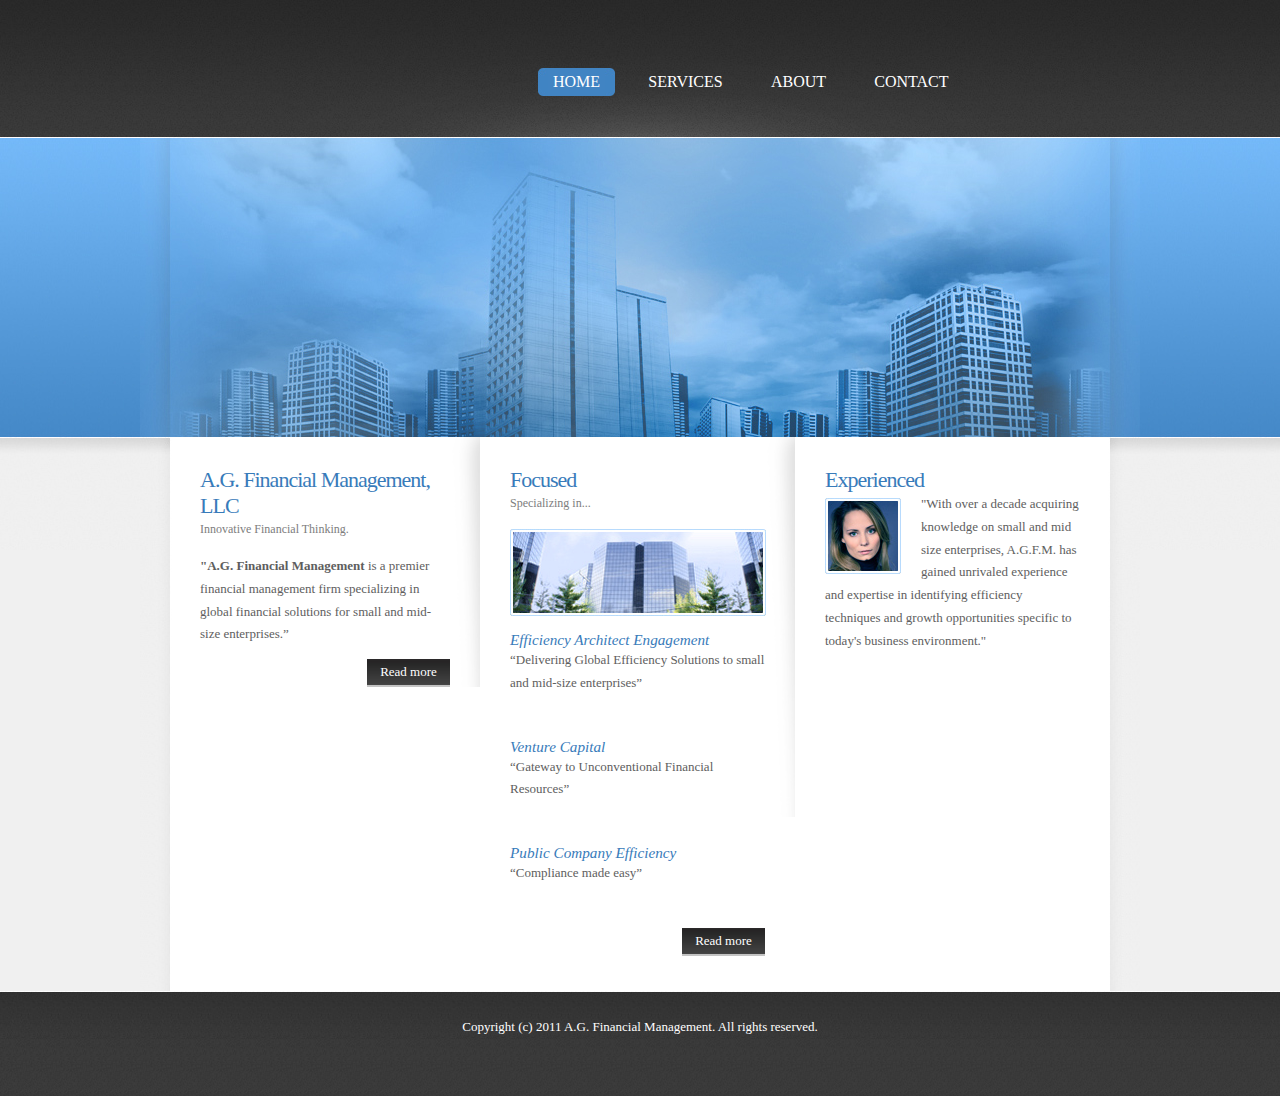
==== xhtmlcss/index.html @ 8abc1c0b "Initial commit" ====
<!DOCTYPE html PUBLIC "-//W3C//DTD XHTML 1.0 Transitional//EN" "http://www.w3.org/TR/xhtml1/DTD/xhtml1-transitional.dtd">
<html xmlns="http://www.w3.org/1999/xhtml">
<head>
<meta http-equiv="Content-Type" content="text/html; charset=utf-8" />
<title>A.G. Financial Management</title>
<meta name="keywords" content="" />
<meta name="description" content="" />
<link href="default.css" rel="stylesheet" type="text/css" media="all" />
<style type="text/css">
@import "layout.css";
</style>
</head>
<body class="homepage">
<div id="wrapper">
	<div id="header" class="container">
		<div id="logo">
			<h1><a href="#"><img src="images/aglogo.jpg" alt="AG Financial Management" /></a></h1>
			<!--<p>Lorem ipsum veroeros</p>-->
		</div>
		<div id="menu">
			<ul>
				<li class="active"><a href="#" accesskey="1" title=""><span>Home</span></a></li>
				<li><a href="services.html" accesskey="2" title=""><span>Services</span></a></li>
				<li><a href="about.html" accesskey="3" title=""><span>About</span></a></li>
				<li><a href="contact.html" accesskey="3" title=""><span>Contact</span></a></li>
				<!--<li><a href="#" accesskey="4" title=""><span>Contact</span></a></li>-->
			</ul>
		</div>
	</div>
	<div id="splash" class="container">
		<p class="text1">Lorem ipsum dolor sit amet.</p>
		<p class="text2">Suspendisse a pellentesque.</p>
	</div>
	<div id="page" class="container">
		<div class="bgtop">
			<div id="three-columns">
				<div class="column1">
					<div class="box-style">
						<h2 class="title">A.G. Financial Management, LLC</h2>
						<p class="byline">Innovative Financial Thinking.</p>
						<p><strong>"A.G. Financial Management</strong> is a premier financial management firm specializing in global financial solutions for small and mid-size enterprises.”</p>
						
						<p class="link1"><a href="about.html">Read more</a></p>
					</div>
				</div>
				<div class="column2">
					<div class="box-style">
						<h2 class="title">Focused</h2>
						<p class="byline">Specializing in...</p>
						<p class="byline"><img src="images/homepage08.jpg" width="256" height="87" alt="" /></p>
						<ul class="style1">
							<li class="first">
								<h3>Efficiency Architect Engagement</h3>
								<p>“Delivering Global Efficiency Solutions to small and mid-size enterprises”</p>
							</li>
							<li class="first">
								<h3>Venture Capital</h3>
								<p>“Gateway to Unconventional Financial Resources”</p>
							</li>
							<li class="first">
								<h3>Public Company Efficiency</h3>
								<p>“Compliance made easy”</p>
							</li>
						</ul>
						<p class="link1"><a href="services.html">Read more</a></p>
					</div>
				</div>
				<div class="column3">
					<div class="box-style">
						<h2 class="title">Experienced</h2>
						<ul class="style1">
							<li class="first">
								<p><img src="images/homepage09.jpg" alt="" width="76" height="76" class="alignleft" />"With over a decade acquiring knowledge on small and mid size enterprises, A.G.F.M. has gained unrivaled experience and expertise in identifying efficiency techniques and growth opportunities specific to today's business environment."</p>
							</li>
							<!--<li>
								<h3>Etiam hendrerit ac, vehicula neque.</h3>
								<p class="byline">January 19, 2011</p>
								<p><img src="images/homepage10.jpg" alt="" width="76" height="76" class="alignleft" />Nullam euismod, massa sit amet quam. Phasellus ut turpis. <a href="#">More &#8230;</a></p>
							</li>-->
						</ul>
					</div>
				</div>
			</div>
		</div>
	</div>
</div>
<div id="footer">
	<p>Copyright (c) 2011 A.G. Financial Management. All rights reserved.</p>
</div>
</body>
</html>
---- xhtmlcss/default.css ----
html, body {
	height: 100%;
}

body {
	margin: 0px;
	padding: 0px;
	background: #F0F0F0 url(images/subpage2_06.jpg);
	font-family: Georgia, "Times New Roman", Times, serif;
	font-size: 13px;
	color: #5E5E5E;
}

h1, h2, h3 {
	margin-top: 0px;
}

p, ol, ul {
	margin-top: 0px;
}

p, ol {
	line-height: 175%;
}

strong {
	color: #5E5E5E;
}

a {
	color: #4383BD;
}

a:hover {
	text-decoration: none;
}

a img {
	border: none;
}

img.border {
}

img.alignleft {
	float: left;
	padding: 5px 20px 0px 0px;
}

img.alignright {
	float: right;
}

img.aligncenter {
	margin: 0px auto;
}

hr {
	display: none;
}

#wrapper {
	background: #f0f0f0 url(images/subpage2_01.jpg) repeat-x left top;
}

.homepage #wrapper {
	background: #f0f0f0 url(images/homepage01.jpg) repeat-x left top;
}

.container {
	width: 1000px;
	margin: 0px auto;
}

.clearfix {
	clear: both;
}

/** HEADER */

#header {
	overflow: hidden;
	height: 137px;
	background: url(images/subpage1_01.jpg) no-repeat right top;
}

/** MENU */

#menu {
	float: left;
	width: 650px;
	height: 137px;
}

#menu ul {
	float: left;
	margin: 0px;
	padding: 68px 0px 0px 48px;
	list-style: none;
	text-align: center;
}


#menu li {
	display: inline;
}

#menu a {
	display: inline-block;
	margin-right: 15px;
	text-transform: uppercase;
	text-decoration: none;
	font-size: 16px;
	color: #FFFFFF;
}

#menu a:hover {
}

#menu li a span {
	display: inline-block;
	height: 23px;
	padding: 5px 15px 0px 15px;
	color: #FFFFFF;
}

#menu li.active a {
	background: #4184C3 url(images/homepage03.jpg) no-repeat left top;
}

#menu li.active a span {
	background: url(images/homepage04.jpg) no-repeat right top;
	color: #FFFFFF;
}

/** SPLASH */

#splash {
	width: 920px;
	height: 188px;
	padding: 112px 0px 0px 80px;
	background: url(images/homepage05.jpg) no-repeat left top;
}

.subpage #splash {
	width: 1000px;
	height: 150px;
	padding: 0px;
	background: url(images/subpage2_02.jpg) no-repeat left top;
}

.single #splash {
	width: 1000px;
	height: 150px;
	padding: 0px;
	background: url(images/subpage2_02.jpg) no-repeat left top;
}

#splash p {
	margin: 0px;
	padding: 0px;
	text-shadow: 1px 1px 1px #39A0B4;
	color: #FFFFFF;
}

#splash .text1 {
	text-indent: -9999em;
	font-size: 30px;
}

#splash .text2 {
	text-indent: -9999em;
	margin-top: -5px;
	font-size: 42px;
}

/** PAGE */

#page {
	background: url(images/subpage2_04.jpg) repeat-y left top;
}

#page .bgtop {
	overflow: hidden;
	margin: 0px;
	padding: 35px 0px;
	background: url(images/subpage2_03.jpg) no-repeat left top;
}

.homepage #page .bgtop {
	width: 940px;
	padding: 0px 30px 35px 30px;
}

.subpage #page .bgtop {
	width: 940px;
	padding: 0px 30px 35px 30px;
}

/** CONTENT */

#content {
}

.subpage #content {
	float: left;
	width: 565px;
	padding: 30px 30px 0px 30px;
	background: url(images/homepage06.jpg) no-repeat right top;
}

.single #content {
	width: 890px;
	padding: 0px 55px;
}

/** SIDEBAR */

#sidebar {
	float: right;
}

.subpage #sidebar {
	width: 255px;
	padding: 30px 30px 0px 30px;
}

/** FOOTER */

#footer {
	background: url(images/subpage2_05.jpg) repeat-x left top;
	height: 105px;
}

#footer p {
	margin: 0px;
	padding: 25px 0px 0px 0px;
	text-align: center;
	color: #FFFFFF;
}

#footer .legal {
}

#footer .links {
}

#footer a {
	color: #FFFFFF;
}

.box-style {
}

.box-style .title {
	margin: 0px;
	padding: 0px;
	letter-spacing: -1px;
	font-size: 22px;
	font-weight: normal;
	color: #387BBA;
}

.box-style .byline {
	margin: 0px;
	padding: 0px 0px 15px 0px;
	font-size: 12px;
	color: #7D7D7D;
}

.box-style .content {
}

.box-style .link1 a {
	float: right;
	width: 83px;
	height: 26px;
	margin: 0px;
	padding: 2px 0px 0px 0px;
	background: url(images/homepage07.jpg) no-repeat left top;
	text-decoration: none;
	text-align: center;
	color: #FFFFFF;
}

#three-columns {
}

#three-columns .column2, #three-columns .column3 {
	width: 315px;
}

#three-columns .column1 {
	float: left;
	width: 250px;
	padding: 30px 30px 0px 30px;
	background: url(images/homepage06.jpg) no-repeat right top;
}

#three-columns .column2 {
	float: left;
	width: 255px;
	padding: 30px 30px 0px 30px;
	background: url(images/homepage06.jpg) no-repeat right top;
}

#three-columns .column3 {
	float: right;
	width: 255px;
	padding: 30px 30px 0px 30px;
}

ul.style1 {
	margin: 0px;
	padding: 0px;
	list-style: none;
}

ul.style1 li {
	padding: 20px 0px 30px 0px;
	background: url(images/homepage11.jpg) repeat-x left top;
}

ul.style1 h3 {
	margin: 0px;
	padding: 0px;
	font-weight: normal;
	font-style: italic;
	color: #387BBA;
}

ul.style1 .byline {
	margin: 0px;
	padding: 0px 0px 10px 0px;
	font-style: italic;
}

ul.style1 .first {
	padding-top: 0px;
	background: none;
}
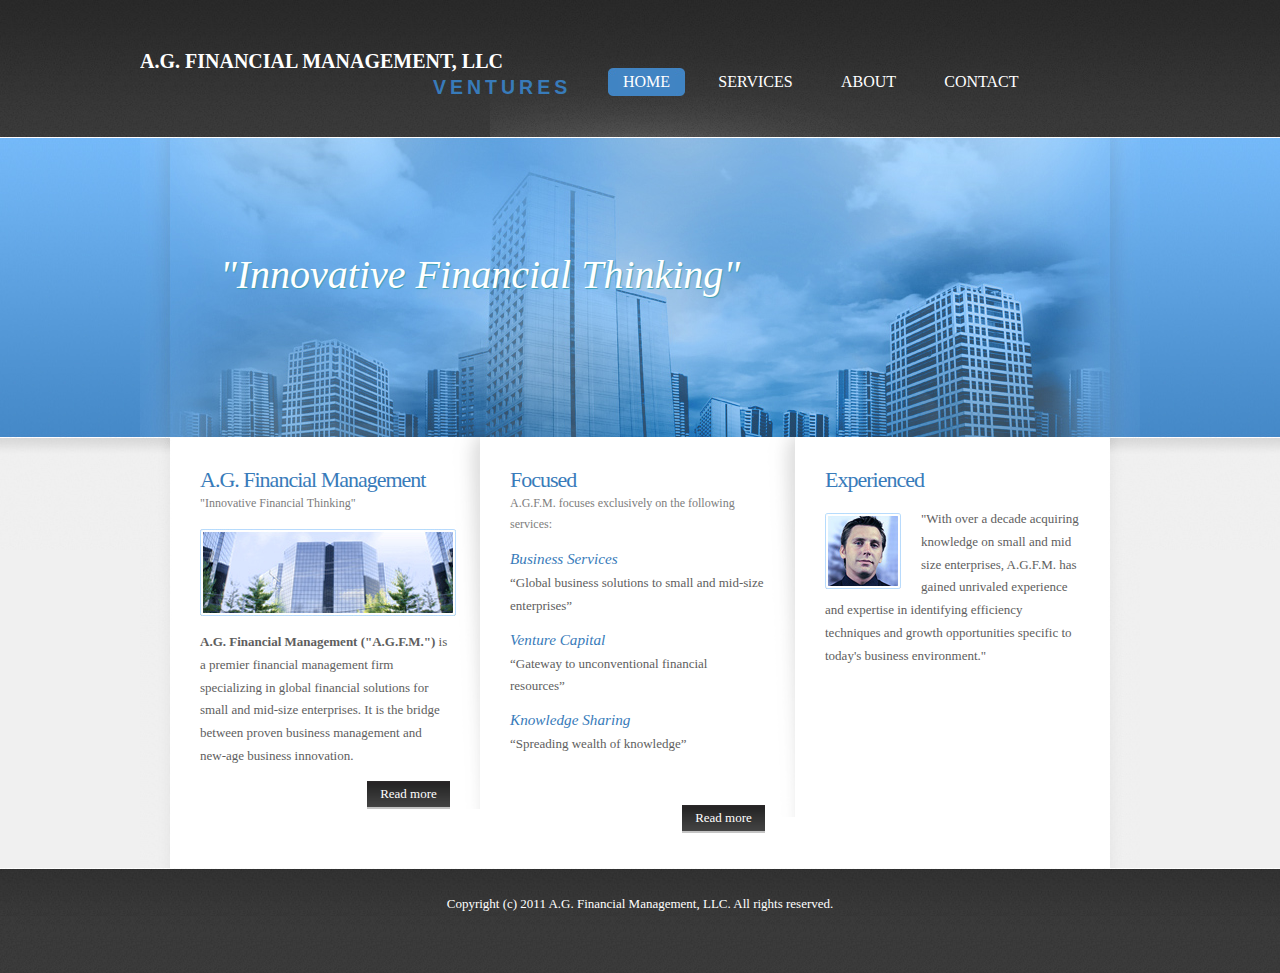
==== commit 7b6d090b: "made changes to Services tab text per AG" ====
--- a/xhtmlcss/index.html
+++ b/xhtmlcss/index.html
@@ -14,8 +14,8 @@
 <div id="wrapper">
 	<div id="header" class="container">
 		<div id="logo">
-			<h1><a href="#"><img src="images/aglogo.jpg" alt="AG Financial Management" /></a></h1>
-			<!--<p>Lorem ipsum veroeros</p>-->
+			<h1>A.G. FINANCIAL MANAGEMENT, LLC</h1>
+			<h2 id="ventures">VENTURES</h2>
 		</div>
 		<div id="menu">
 			<ul>
@@ -28,17 +28,18 @@
 		</div>
 	</div>
 	<div id="splash" class="container">
-		<p class="text1">Lorem ipsum dolor sit amet.</p>
-		<p class="text2">Suspendisse a pellentesque.</p>
+		<p class="text1">"Innovative Financial Thinking"</p>
+		<!--<p class="text2">Innovative Financial Thinking</p>-->
 	</div>
 	<div id="page" class="container">
 		<div class="bgtop">
 			<div id="three-columns">
 				<div class="column1">
 					<div class="box-style">
-						<h2 class="title">A.G. Financial Management, LLC</h2>
-						<p class="byline">Innovative Financial Thinking.</p>
-						<p><strong>"A.G. Financial Management</strong> is a premier financial management firm specializing in global financial solutions for small and mid-size enterprises.”</p>
+						<h2 class="title">A.G. Financial Management</h2>
+						<p class="byline">"Innovative Financial Thinking"</p>
+						<p class="byline"><img src="images/homepage08.jpg" width="256" height="87" alt="" /></p>
+						<p><strong>A.G. Financial Management ("A.G.F.M.")</strong> is a premier financial management firm specializing in global financial solutions for small and mid-size enterprises. It is the bridge between proven business management and new-age business innovation.</p>
 						
 						<p class="link1"><a href="about.html">Read more</a></p>
 					</div>
@@ -46,36 +47,36 @@
 				<div class="column2">
 					<div class="box-style">
 						<h2 class="title">Focused</h2>
-						<p class="byline">Specializing in...</p>
-						<p class="byline"><img src="images/homepage08.jpg" width="256" height="87" alt="" /></p>
+						<p class="byline">A.G.F.M. focuses exclusively on the following services:</p>
 						<ul class="style1">
 							<li class="first">
-								<h3>Efficiency Architect Engagement</h3>
-								<p>“Delivering Global Efficiency Solutions to small and mid-size enterprises”</p>
+								<h3>Business Services</h3>
+								<p>“Global business solutions to small and mid-size enterprises”</p>
 							</li>
 							<li class="first">
 								<h3>Venture Capital</h3>
-								<p>“Gateway to Unconventional Financial Resources”</p>
+								<p>“Gateway to unconventional financial resources”</p>
 							</li>
 							<li class="first">
-								<h3>Public Company Efficiency</h3>
-								<p>“Compliance made easy”</p>
+								<h3>Knowledge Sharing</h3>
+								<p>“Spreading wealth of knowledge”</p>
 							</li>
 						</ul>
-						<p class="link1"><a href="services.html">Read more</a></p>
+						<p class="link1" id="readmore"><a href="services.html">Read more</a></p>
 					</div>
 				</div>
 				<div class="column3">
 					<div class="box-style">
 						<h2 class="title">Experienced</h2>
+						<p class="byline"></p>
 						<ul class="style1">
 							<li class="first">
-								<p><img src="images/homepage09.jpg" alt="" width="76" height="76" class="alignleft" />"With over a decade acquiring knowledge on small and mid size enterprises, A.G.F.M. has gained unrivaled experience and expertise in identifying efficiency techniques and growth opportunities specific to today's business environment."</p>
+								<p><img src="images/homepage10.jpg" alt="" width="76" height="76" class="alignleft" />"With over a decade acquiring knowledge on small and mid size enterprises, A.G.F.M. has gained unrivaled experience and expertise in identifying efficiency techniques and growth opportunities specific to today's business environment."</p>
 							</li>
 							<!--<li>
 								<h3>Etiam hendrerit ac, vehicula neque.</h3>
 								<p class="byline">January 19, 2011</p>
-								<p><img src="images/homepage10.jpg" alt="" width="76" height="76" class="alignleft" />Nullam euismod, massa sit amet quam. Phasellus ut turpis. <a href="#">More &#8230;</a></p>
+								<p><img src="images/homepage09.jpg" alt="" width="76" height="76" class="alignleft" />Nullam euismod, massa sit amet quam. Phasellus ut turpis. <a href="#">More &#8230;</a></p>
 							</li>-->
 						</ul>
 					</div>
@@ -85,7 +86,7 @@
 	</div>
 </div>
 <div id="footer">
-	<p>Copyright (c) 2011 A.G. Financial Management. All rights reserved.</p>
+	<p>Copyright (c) 2011 A.G. Financial Management, LLC. All rights reserved.</p>
 </div>
 </body>
 </html>
--- a/xhtmlcss/default.css
+++ b/xhtmlcss/default.css
@@ -84,12 +84,16 @@
 	height: 137px;
 	background: url(images/subpage1_01.jpg) no-repeat right top;
 }
+#logo h1{
+	font-size: 25px;
+	color: white;
+}
 
 /** MENU */
 
 #menu {
-	float: left;
-	width: 650px;
+	float: right;/*original left*/
+	width: 580px;/*original 650px;*/
 	height: 137px;
 }
 
@@ -165,12 +169,15 @@
 }
 
 #splash .text1 {
-	text-indent: -9999em;
-	font-size: 30px;
+	/*text-indent: -9999em;*/
+	font-style: italic;
+	                         
+	margin-top: -9px;
+	font-size: 40px;
 }
 
 #splash .text2 {
-	text-indent: -9999em;
+	/*text-indent: -9999em;*/
 	margin-top: -5px;
 	font-size: 42px;
 }
@@ -200,8 +207,9 @@
 
 /** CONTENT */
 
-#content {
-}
+/*#content img{
+	margin: 0px 12px 12px 0px;
+}*/
 
 .subpage #content {
 	float: left;
@@ -250,8 +258,6 @@
 	color: #FFFFFF;
 }
 
-.box-style {
-}
 
 .box-style .title {
 	margin: 0px;
@@ -318,13 +324,13 @@
 }
 
 ul.style1 li {
-	padding: 20px 0px 30px 0px;
+	padding: 20px 0px 0px 0px;
 	background: url(images/homepage11.jpg) repeat-x left top;
 }
 
 ul.style1 h3 {
 	margin: 0px;
-	padding: 0px;
+	padding-bottom: 4px;
 	font-weight: normal;
 	font-style: italic;
 	color: #387BBA;
@@ -340,3 +346,33 @@
 	padding-top: 0px;
 	background: none;
 }
+#about_title{
+	padding-bottom: 10px;
+}
+#services{/*adds margin below Services title*/
+	margin-top: 20px;
+}
+#services h3 {/*to style services/products titles*/
+	margin-top: 30px;
+	font-weight: normal;
+	font-style: italic;
+	color: #387BBA;
+}
+#services ul li{
+	line-height: 175%;
+}
+#readmore{
+	padding-top: 36px;
+}
+#special_color{
+	color: #387BBA;
+}
+#ventures{
+	letter-spacing: 4px;
+	left: 293px;
+	width: 160px;
+	top: -13px;
+	position: relative;
+	color: #387BBA;
+	font-family: Arial;
+}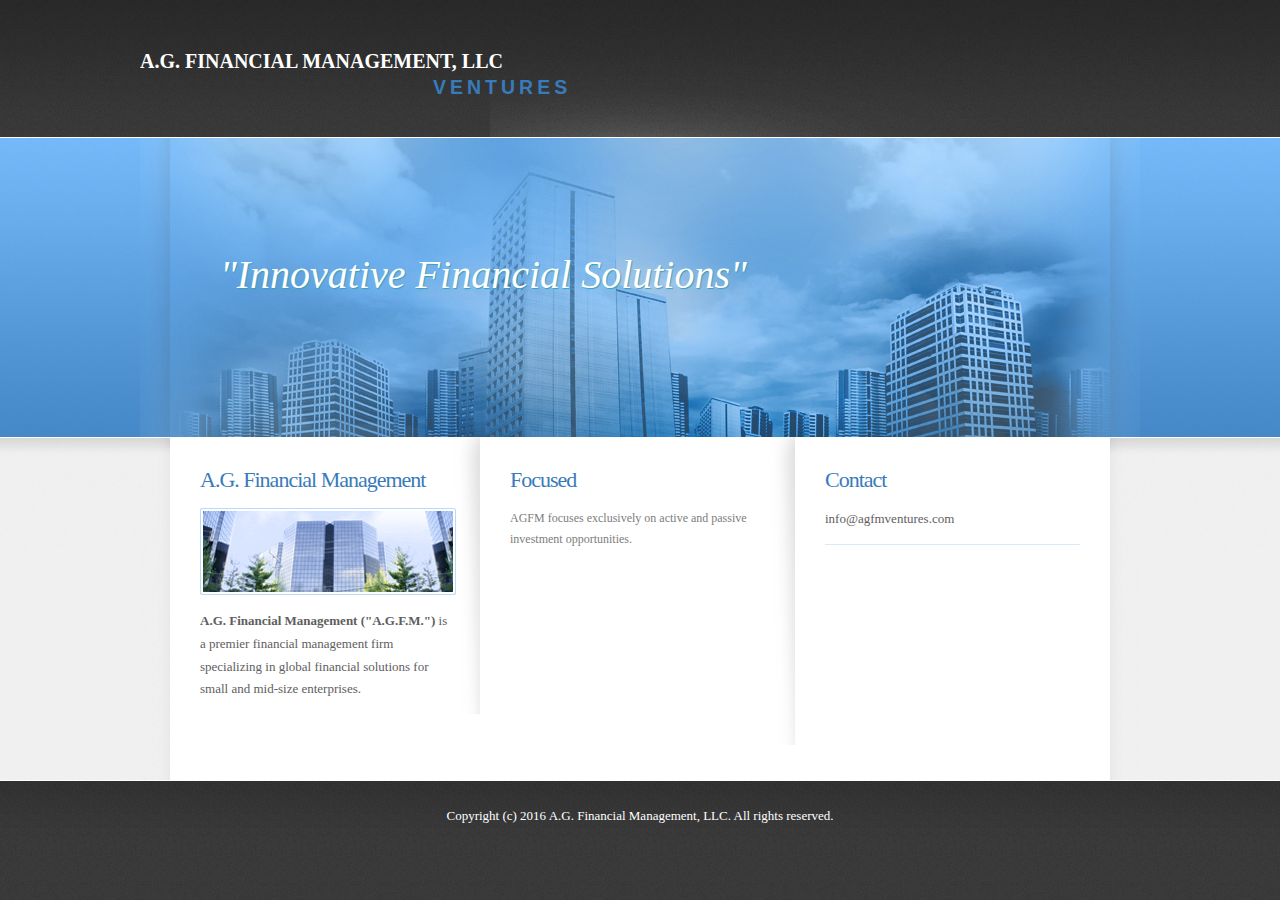
==== commit f203dfaa: "first commit" ====
--- a/xhtmlcss/index.html
+++ b/xhtmlcss/index.html
@@ -19,17 +19,17 @@
 		</div>
 		<div id="menu">
 			<ul>
-				<li class="active"><a href="#" accesskey="1" title=""><span>Home</span></a></li>
-				<li><a href="services.html" accesskey="2" title=""><span>Services</span></a></li>
-				<li><a href="about.html" accesskey="3" title=""><span>About</span></a></li>
-				<li><a href="contact.html" accesskey="3" title=""><span>Contact</span></a></li>
+				<!-- <li class="active"><a href="#" accesskey="1" title=""><span>Home</span></a></li> -->
+				<!--<li><a href="services.html" accesskey="2" title=""><span>Services</span></a></li>-->
+				<!--<li><a href="about.html" accesskey="3" title=""><span>About</span></a></li>-->
+				<!-- <li><a href="contact.html" accesskey="3" title=""><span>Contact</span></a></li> -->
 				<!--<li><a href="#" accesskey="4" title=""><span>Contact</span></a></li>-->
 			</ul>
 		</div>
 	</div>
 	<div id="splash" class="container">
-		<p class="text1">"Innovative Financial Thinking"</p>
-		<!--<p class="text2">Innovative Financial Thinking</p>-->
+		<p class="text1">"Innovative Financial Solutions"</p>
+		<!--<p class="text2">Innovative Financial Solutions</p>-->
 	</div>
 	<div id="page" class="container">
 		<div class="bgtop">
@@ -37,47 +37,59 @@
 				<div class="column1">
 					<div class="box-style">
 						<h2 class="title">A.G. Financial Management</h2>
-						<p class="byline">"Innovative Financial Thinking"</p>
+						<p class="byline"><!-- "Innovative Financial Solutions" --></p>
 						<p class="byline"><img src="images/homepage08.jpg" width="256" height="87" alt="" /></p>
-						<p><strong>A.G. Financial Management ("A.G.F.M.")</strong> is a premier financial management firm specializing in global financial solutions for small and mid-size enterprises. It is the bridge between proven business management and new-age business innovation.</p>
+						<p><strong>A.G. Financial Management ("A.G.F.M.")</strong> is a premier financial management firm specializing in global financial solutions for small and mid-size enterprises.</p>
 						
-						<p class="link1"><a href="about.html">Read more</a></p>
+						<!--<p class="link1"><a href="about.html">Read more</a></p>-->
 					</div>
 				</div>
 				<div class="column2">
 					<div class="box-style">
 						<h2 class="title">Focused</h2>
-						<p class="byline">A.G.F.M. focuses exclusively on the following services:</p>
-						<ul class="style1">
+						<p class="byline"></p>
+						<p class="byline">AGFM focuses exclusively on active and passive investment opportunities.</p>
+	<!-- these byline paragraphs are a hack to get column line to match up with column 1 -->
+						<p class="byline"></p>
+						<p class="byline"></p>
+						<p class="byline"></p>
+						<p class="byline"></p>
+						<p class="byline"></p>
+						<p class="byline"></p>
+						<p class="byline"></p>
+						<p class="byline"></p>
+						<p class="byline"></p>
+						<p class="byline"></p>
+						<p class="byline"></p>
+						<p class="byline"></p>
+
+
+				<!-- 		<ul class="style1">
 							<li class="first">
-								<h3>Business Services</h3>
-								<p>“Global business solutions to small and mid-size enterprises”</p>
+								<h3>Business Advising</h3>
+								<p>Global business solutions to small and mid-size enterprises</p>
 							</li>
 							<li class="first">
-								<h3>Venture Capital</h3>
-								<p>“Gateway to unconventional financial resources”</p>
-							</li>
-							<li class="first">
-								<h3>Knowledge Sharing</h3>
-								<p>“Spreading wealth of knowledge”</p>
+								<h3>Capital and Debt Financing</h3>
+								<p>Gateway to conventional and unconventional financial resources</p>
 							</li>
 						</ul>
-						<p class="link1" id="readmore"><a href="services.html">Read more</a></p>
+						<p class="link1" id="readmore"><a href="services.html">Read more</a></p> -->
 					</div>
 				</div>
 				<div class="column3">
 					<div class="box-style">
-						<h2 class="title">Experienced</h2>
+						<h2 class="title">Contact</h2>
 						<p class="byline"></p>
 						<ul class="style1">
 							<li class="first">
-								<p><img src="images/homepage10.jpg" alt="" width="76" height="76" class="alignleft" />"With over a decade acquiring knowledge on small and mid size enterprises, A.G.F.M. has gained unrivaled experience and expertise in identifying efficiency techniques and growth opportunities specific to today's business environment."</p>
+								<p><!-- <img src="images/homepage10.jpg" alt="" width="76" height="76" class="alignleft" /> -->info@agfmventures.com</p>
 							</li>
-							<!--<li>
-								<h3>Etiam hendrerit ac, vehicula neque.</h3>
+							<li>
+							<!-- 	<h3>Etiam hendrerit ac, vehicula neque.</h3>
 								<p class="byline">January 19, 2011</p>
-								<p><img src="images/homepage09.jpg" alt="" width="76" height="76" class="alignleft" />Nullam euismod, massa sit amet quam. Phasellus ut turpis. <a href="#">More &#8230;</a></p>
-							</li>-->
+								<p><img src="images/homepage09.jpg" alt="" width="76" height="76" class="alignleft" />Nullam euismod, massa sit amet quam. Phasellus ut turpis. <a href="#">More &#8230;</a></p> -->
+							</li
 						</ul>
 					</div>
 				</div>
@@ -86,7 +98,7 @@
 	</div>
 </div>
 <div id="footer">
-	<p>Copyright (c) 2011 A.G. Financial Management, LLC. All rights reserved.</p>
+	<p>Copyright (c) 2016 A.G. Financial Management, LLC. All rights reserved.</p>
 </div>
 </body>
 </html>
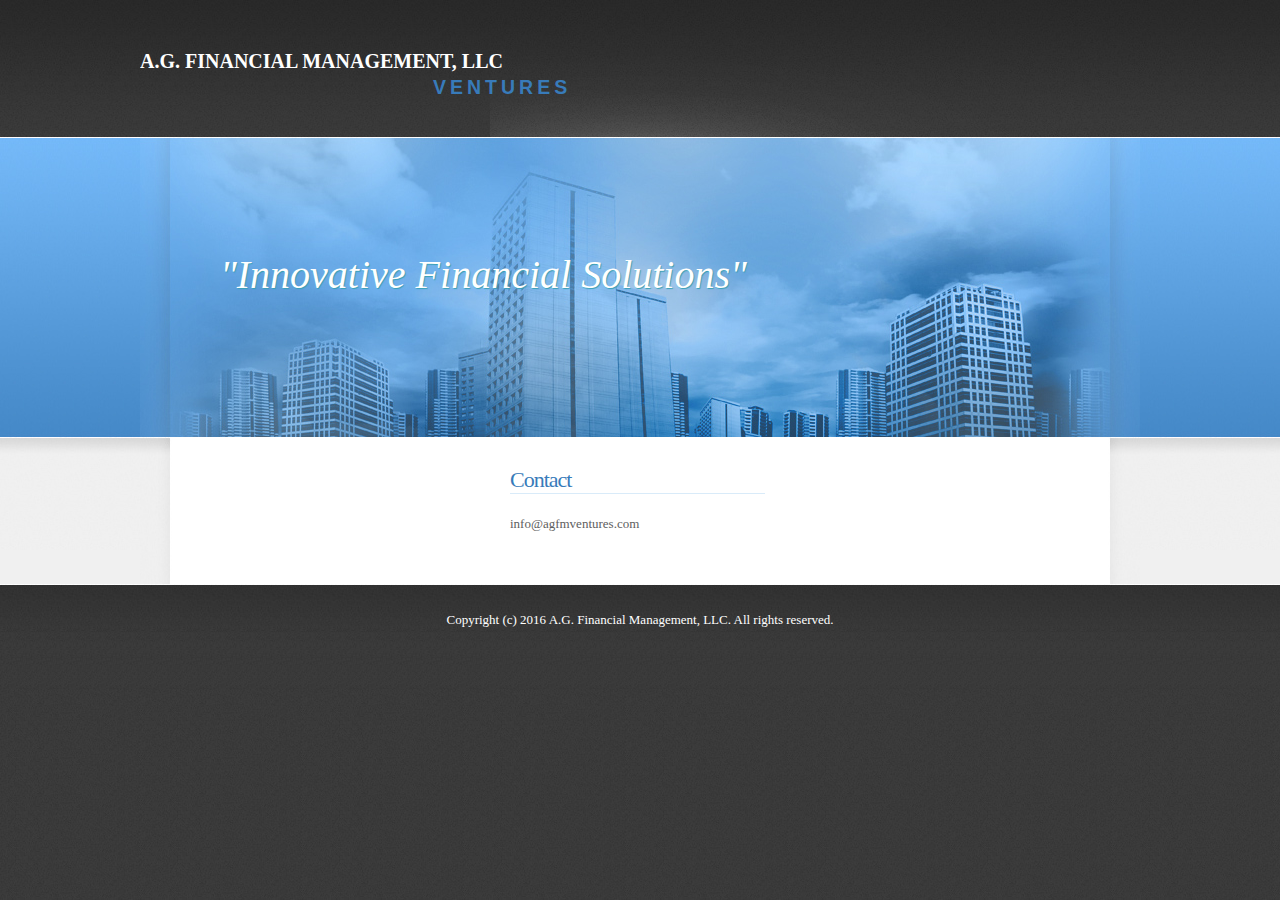
==== commit 7e28c54d: "removing virtually all content except contact info" ====
--- a/xhtmlcss/index.html
+++ b/xhtmlcss/index.html
@@ -34,71 +34,32 @@
 	<div id="page" class="container">
 		<div class="bgtop">
 			<div id="three-columns">
+
 				<div class="column1">
-					<div class="box-style">
-						<h2 class="title">A.G. Financial Management</h2>
-						<p class="byline"><!-- "Innovative Financial Solutions" --></p>
-						<p class="byline"><img src="images/homepage08.jpg" width="256" height="87" alt="" /></p>
-						<p><strong>A.G. Financial Management ("A.G.F.M.")</strong> is a premier financial management firm specializing in global financial solutions for small and mid-size enterprises.</p>
-						
-						<!--<p class="link1"><a href="about.html">Read more</a></p>-->
-					</div>
 				</div>
+
 				<div class="column2">
 					<div class="box-style">
-						<h2 class="title">Focused</h2>
-						<p class="byline"></p>
-						<p class="byline">AGFM focuses exclusively on active and passive investment opportunities.</p>
-	<!-- these byline paragraphs are a hack to get column line to match up with column 1 -->
-						<p class="byline"></p>
-						<p class="byline"></p>
-						<p class="byline"></p>
-						<p class="byline"></p>
-						<p class="byline"></p>
-						<p class="byline"></p>
-						<p class="byline"></p>
-						<p class="byline"></p>
-						<p class="byline"></p>
-						<p class="byline"></p>
-						<p class="byline"></p>
-						<p class="byline"></p>
-
-
-				<!-- 		<ul class="style1">
-							<li class="first">
-								<h3>Business Advising</h3>
-								<p>Global business solutions to small and mid-size enterprises</p>
-							</li>
-							<li class="first">
-								<h3>Capital and Debt Financing</h3>
-								<p>Gateway to conventional and unconventional financial resources</p>
-							</li>
-						</ul>
-						<p class="link1" id="readmore"><a href="services.html">Read more</a></p> -->
-					</div>
-				</div>
-				<div class="column3">
-					<div class="box-style">
 						<h2 class="title">Contact</h2>
-						<p class="byline"></p>
 						<ul class="style1">
-							<li class="first">
+							<li class="">
 								<p><!-- <img src="images/homepage10.jpg" alt="" width="76" height="76" class="alignleft" /> -->info@agfmventures.com</p>
 							</li>
-							<li>
-							<!-- 	<h3>Etiam hendrerit ac, vehicula neque.</h3>
-								<p class="byline">January 19, 2011</p>
-								<p><img src="images/homepage09.jpg" alt="" width="76" height="76" class="alignleft" />Nullam euismod, massa sit amet quam. Phasellus ut turpis. <a href="#">More &#8230;</a></p> -->
-							</li
 						</ul>
 					</div>
 				</div>
+
+				<div class="column3">
+				</div>
+
 			</div>
 		</div>
 	</div>
 </div>
+
 <div id="footer">
 	<p>Copyright (c) 2016 A.G. Financial Management, LLC. All rights reserved.</p>
 </div>
+
 </body>
 </html>
--- a/xhtmlcss/default.css
+++ b/xhtmlcss/default.css
@@ -301,14 +301,14 @@
 	float: left;
 	width: 250px;
 	padding: 30px 30px 0px 30px;
-	background: url(images/homepage06.jpg) no-repeat right top;
+	/*background: url(images/homepage06.jpg) no-repeat right top;*/
 }
 
 #three-columns .column2 {
 	float: left;
 	width: 255px;
 	padding: 30px 30px 0px 30px;
-	background: url(images/homepage06.jpg) no-repeat right top;
+	/*background: url(images/homepage06.jpg) no-repeat right top;*/
 }
 
 #three-columns .column3 {
